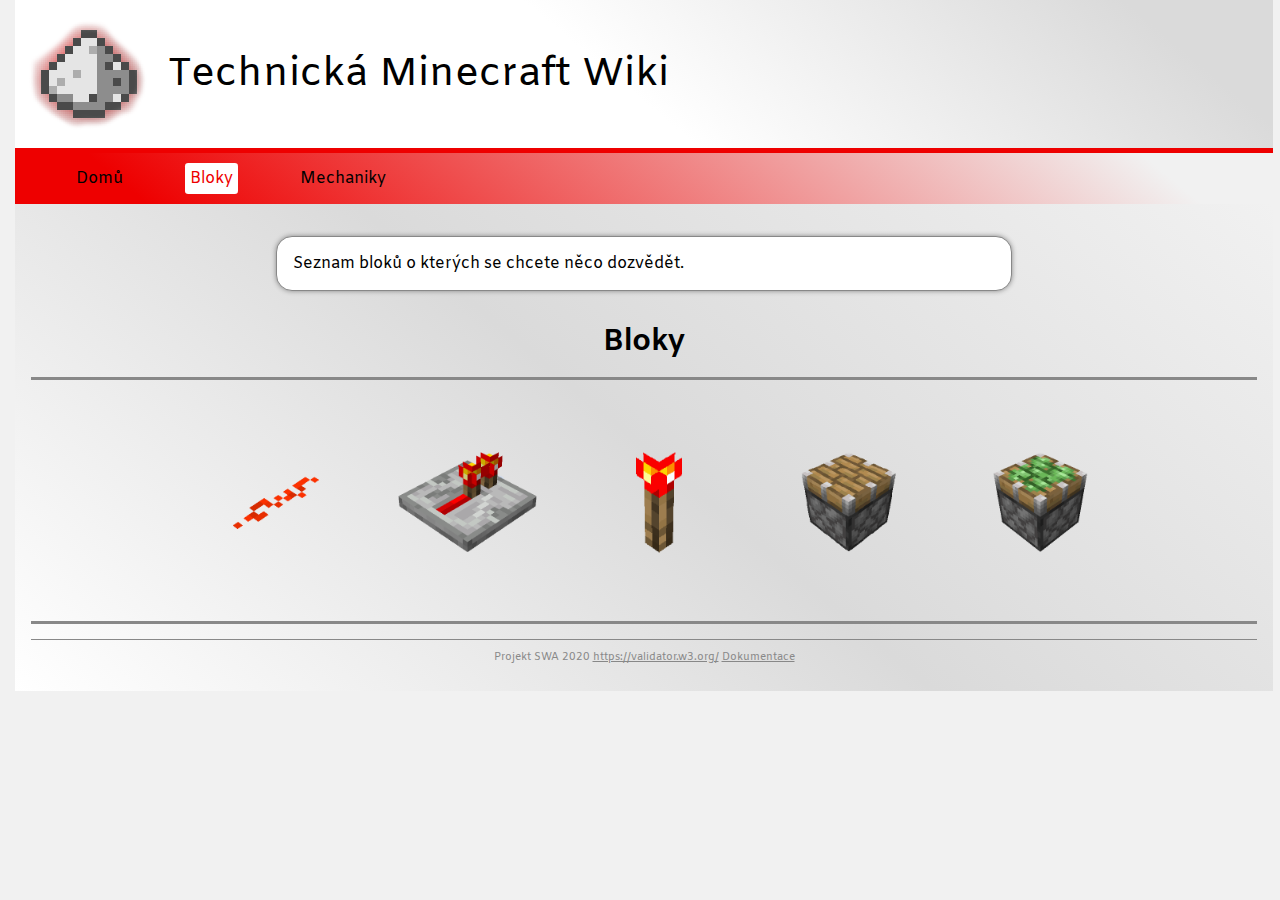
==== bloky.html @ 5311fae8 "upload checkpoint #1 of the site" ====
<!DOCTYPE html>
<html lang="cs">
  <head>
    <meta charset="utf-8">
    <title>Bloky - Technický Minecraft</title>
    <link rel='stylesheet' href='style.css'>
    <link rel="icon" href="assets/logo.png" type="image/png">
    <link href='https://fonts.googleapis.com/css?family=Amiko' rel='stylesheet'>
    <meta name="viewport" content="width=device-width, initial-scale=1">
    <meta name="author" content="Tobiáš Brichta IT2A SWA">
    <meta name="keywords" content="Minecraft">
    <meta name="description" content="Česko-anglický minecraft web pro technické hráče vytvořený jako školní projekt">
  </head>
  <body>
    <header>
      <div class="header">
        <div class="sitename">
          <img src="assets/logo.png" alt="logo" id="logo">
          <h1 id="title">Technická Minecraft Wiki</h1>
        </div>
        <nav>
          <ul id="navbar">
            <li><a href="index.html">Domů</a></li>
            <li><a href="bloky.html" style="color: #e00;" id="selected">Bloky</a></li>
            <li><a href="mechaniky.html">Mechaniky</a></li>
          </ul>
        </nav>
      </div>
    </header>

    <div id="body">
      <p id="about">
        Seznam bloků o kterých se chcete něco dozvědět.
      </p>
      <div class="blocks">
        <h2>Bloky<h2>
        <div id="block-grid">
          <div class="block"><a href="blocks/redstone-dust.html"><img src="assets/blocks/redstone-dust.png" alt="redstone dust"></a></div>
          <div class="block"><a href="blocks/redstone-repeater.html"><img src="assets/blocks/redstone-repeater.png" alt="redstone repeater"></a></div>
          <div class="block"><a href="blocks/redstone-torch.html"><img src="assets/blocks/redstone-torch.png" alt="redstone torch"></a></div>
          <div class="block"><a href="blocks/piston.html"><img src="assets/blocks/piston.png" alt="piston"></a></div>
          <div class="block"><a href="blocks/sticky-piston.html"><img src="assets/blocks/sticky-piston.png" alt="sticky piston"></a></div>
        </div>
      </div>
      <footer>
        <div id="footer">
          <p>Projekt SWA 2020 <a href="https://validator.w3.org/">https://validator.w3.org/</a> <a href="dokumentace.pdf">Dokumentace</a></p>
        </div>
      </footer>
    </div>
  </body>   
</html>
---- style.css ----
* {
  
  margin: 0;
  font-family: Amiko;
  box-sizing: border-box;
}

header {
  margin:0;
  padding:0;
  height:0;
}

body {
  background-color:#f1f1f1;
  border-left: 1.2vw solid #e00;
  border-right: 0.6vw solid #888;
  background-color:#f1f1f1;
}

.header {
  float:left;
  background: rgb(255,255,255);
  background: linear-gradient(40deg, rgba(255,255,255,1) 50%, rgba(218,218,218,1) 90%);
  text-align: left;
  width: 100%;
  
}
.header:after {
  content: "";
  display: table;
  clear: both;
}

#logo {
  vertical-align: middle;
  padding: 10px;
}

#title {
  font-size: 40px;
  font-weight: normal;
  display:inline-block;
  vertical-align: middle;
}

#navbar {
  float: left;
  padding-top: 10px;
  padding-bottom: 10px;
  position: sticky; 
  width: 100%; 
  background: rgb(241,241,241);
  background: linear-gradient(220deg, rgba(241,241,241,1) 10%, rgba(238,0,0,1) 90%);
  border-top: 5px solid #e00;
  margin: 0;
}
.navbar:after {
  content: "";
  display: table;
  clear: both;
}
ul li {
  display:inline-block;
  margin-left:1em;
  margin-right:2em;
  padding:5px;
}

ul li a {
  text-decoration: none;
  color: #000;
}

ul li a:hover {
  transition:500ms;
  background-color: #fff;
  border-radius: 0.2em;
  padding:5px;
}

#selected {
  background-color: #fff;
  border-radius: 0.2em;
  padding:5px;
}

#body {
  float:left;
  width:100%;
  height:100%;
  padding: 1em;
  display: block;
  background: linear-gradient(40deg, rgba(255,255,255,1) 0%, rgba(218,218,218,1) 50%, rgba(241,241,241,1) 100%);
  overflow: auto;
}
#body:after {
  content: "";
  display: table;
  clear: both;
}

#about {
  display: block;
  background-color: #fff;
  border: 1px solid #888;
  border-radius: 1em;
  box-shadow :0 0 5px #888;
  margin-top: 1em;
  margin-left: auto;
  margin-right: auto;
  margin-bottom: 1em;
  height:20%;
  padding:1em;
  width:60%;  
}
#column-main {
  float:left;
  width:100%;
}
.column {
  float: left;
  padding: 10px;
}
.column:after {
  content: "";
  display: table;
  clear: both;
}
.row {
  height:100%; 
}

.row:after {
  content: "";
  display: table;
  clear: both;
}
.column.left {
  width: 20%; 
}

.column.right {
  width: 20%; 
  float: right;
}

.column.middle {
  width: 60%;
}

/* Clear floats after the columns */
.row:after {
  content: "";
  display: table;
  clear: both;
}

.column-content {
  background-color: #fff;
  border: 1px solid #888;
  border-top-right-radius: 0.5em;
  border-bottom-left-radius: 0.5em;
  padding:1em;
}
.column-content:after {
  content: "";
  display: table;
  clear: both;
}
#videos {
  margin:0;
}

h2 {
  float: left;
  padding: 0.5em;
  margin-bottom: 0.5em;
  text-align: center;
  font-size: 30px;
  font-weight: bold;
  width:100%;

  border-bottom: 3px solid #888;
}
h2:after {
  content: "";
  display: table;
  clear: both;
}

h3 {
  padding: 0.5em;
  margin-bottom: 0.5em;
  text-align: center;
  font-size: 26px;
  font-weight: bold;
  width:25%;

  border-bottom: 5px solid #e00;
}
h4{
  background: #e00;
  background: linear-gradient(110deg, rgba(255,255,255,1) 0%, rgba(218,218,218,1) 50%, rgba(238,0,0,1) 100%);
  padding: 5px;
  border: 3px solid #888;
  margin-bottom: 0.5em;
}
.h3-mechaniky {
  border-bottom: 5px solid #000;
}
.enhance-text {
  font-weight: bold;
  font-size:1.1em;
}
.video-column {
  display: inline-grid;
  width:29vw;
  margin-right:1vw;
  margin-left:1vw;
}

.video-wrapper {
  position:relative;
  background-color: #000;
  width: 29vw;
  margin-top:2vw;
  border: 0.5em solid #e00;
  border-radius: 0.5em;
  box-shadow :0 0 0.5em #888;
}

.video {/*zdroj kódu -*/
  position: relative;
  padding-bottom:56.25%;
  display:block;
  width: 100%;
}

.video iframe {
  position:absolute;
  width:100%; 
  height:100%;
  border: 0;
}

.blocks {
  text-align: center;

}
#block-grid {
  display: inline-block;
  margin-left: 1em;
}

.block {
  display: inline-block;
  margin: 0.5em;
}
.block a {
  display:inline-block;
  position: relative;
  width: 12vw;
}

.block a img {
  position:relative;
  padding:0.25em;
  width:12vw;
  height:12vw;
  background-color:rgba(0,0,0,0);
  border-radius:1em;
  box-shadow: 0 0 0.2em 0.2em rgba(0,0,0,0);
}
.block a img:hover {
  transition:0.25s;
  position:relative;
  background-color:#fff;
  box-shadow: 0px 0px 1vw 1vw #fff;
  z-index: 2;
}
#nav-leftcol {
  display: block;
  padding-left: 0;
}
/* Style the footer */
#footer {
  clear:left;
  background-color: rgba(0,0,0,0);
  padding: 1em;
  text-align: center;
  font-size: 66%;
  color: #888;
  border-top: 1px solid #888;
}

#footer a {
  text-decoration: underline;
  color:#888;
}


/* Responsive layout */
@media (max-width: 600px) {
  .column.left {
    width: 50%;
  }

  .column.right {
    width: 50%;
    float: left;
    order: -1;
  }
  .column.middle {
    width:100%;
  }
  .video-wrapper {
    width:100%;
    margin:1em;
  }
  .about {
    width:90%;
  }
  .header {
    text-align: center;
  }
  #logo {
    display: none;
  }
  #title {
    padding-top:10px;
    padding-bottom:10px;
  }
  .video-column {
    width: 90%;
    display: grid;
  }
  .block a {
    width: 26vw;
  }
  .block a img {
    width: 26vw;
    height: 26vw;
  }
  h3 {
    width:50%;
  }
}
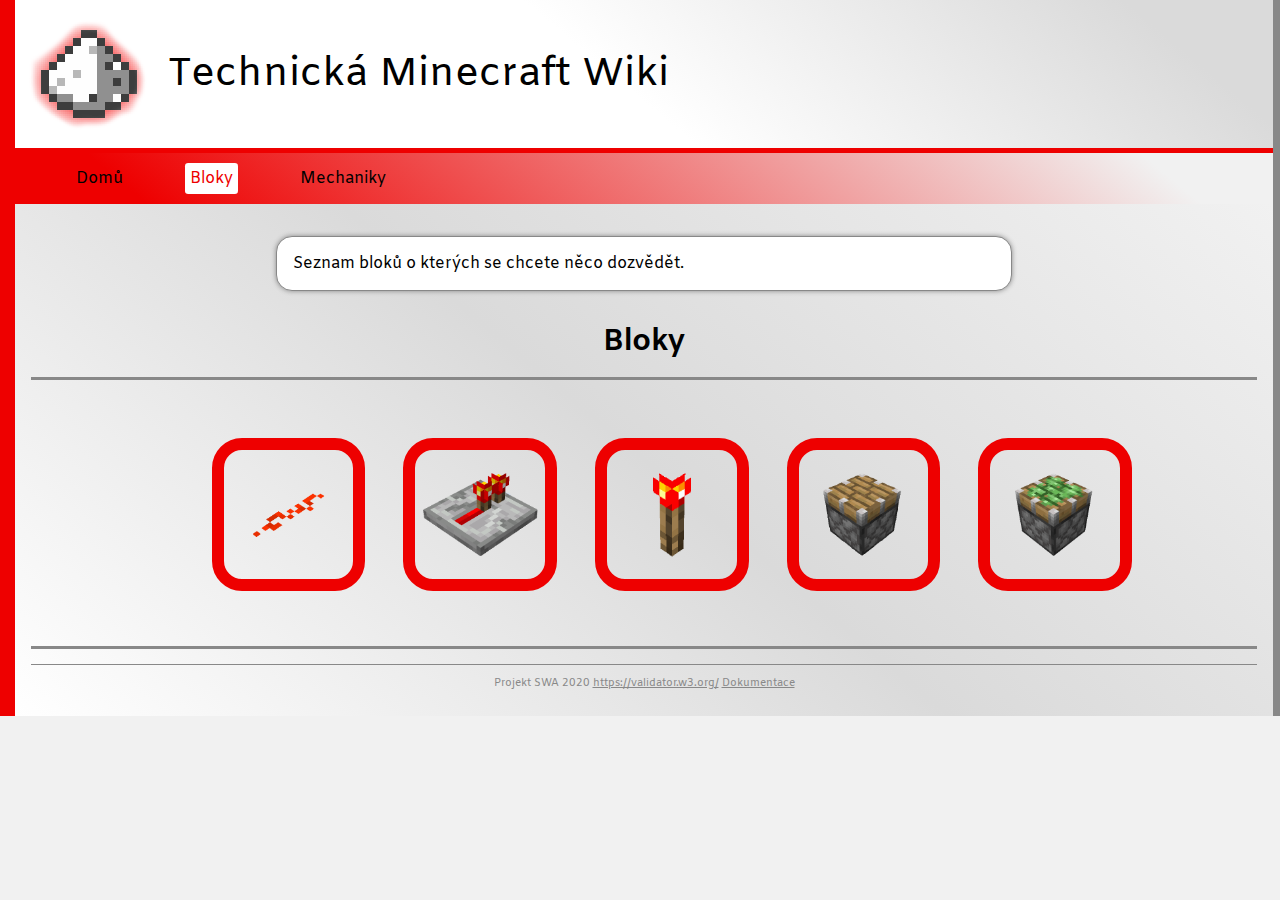
==== commit a1f71f16: "checkpoint 1.5" ====
--- a/bloky.html
+++ b/bloky.html
@@ -35,11 +35,11 @@
       <div class="blocks">
         <h2>Bloky<h2>
         <div id="block-grid">
-          <div class="block"><a href="blocks/redstone-dust.html"><img src="assets/blocks/redstone-dust.png" alt="redstone dust"></a></div>
-          <div class="block"><a href="blocks/redstone-repeater.html"><img src="assets/blocks/redstone-repeater.png" alt="redstone repeater"></a></div>
-          <div class="block"><a href="blocks/redstone-torch.html"><img src="assets/blocks/redstone-torch.png" alt="redstone torch"></a></div>
-          <div class="block"><a href="blocks/piston.html"><img src="assets/blocks/piston.png" alt="piston"></a></div>
-          <div class="block"><a href="blocks/sticky-piston.html"><img src="assets/blocks/sticky-piston.png" alt="sticky piston"></a></div>
+          <div class="block"><a href="blocks/redstone-dust.html"><img class=media-wrapper src="assets/blocks/redstone-dust.png" alt="redstone dust"></a></div>
+          <div class="block"><a href="blocks/redstone-repeater.html"><img class=media-wrapper src="assets/blocks/redstone-repeater.png" alt="redstone repeater"></a></div>
+          <div class="block"><a href="blocks/redstone-torch.html"><img class=media-wrapper src="assets/blocks/redstone-torch.png" alt="redstone torch"></a></div>
+          <div class="block"><a href="blocks/piston.html"><img class=media-wrapper src="assets/blocks/piston.png" alt="piston"></a></div>
+          <div class="block"><a href="blocks/sticky-piston.html"><img class=media-wrapper src="assets/blocks/sticky-piston.png" alt="sticky piston"></a></div>
         </div>
       </div>
       <footer>
--- a/style.css
+++ b/style.css
@@ -6,6 +6,7 @@
   box-sizing: border-box;
 }
 
+
 header {
   margin:0;
   padding:0;
@@ -17,6 +18,11 @@
   border-left: 1.2vw solid #e00;
   border-right: 0.6vw solid #888;
   background-color:#f1f1f1;
+}
+body:after{
+  clear:both;
+  display: table;
+  content: "";
 }
 
 .header {
@@ -95,6 +101,7 @@
   background: linear-gradient(40deg, rgba(255,255,255,1) 0%, rgba(218,218,218,1) 50%, rgba(241,241,241,1) 100%);
   overflow: auto;
 }
+
 #body:after {
   content: "";
   display: table;
@@ -115,61 +122,92 @@
   padding:1em;
   width:60%;  
 }
+
+.media{
+  margin: 3em;
+  display: inline-block;
+  text-align: center;
+}
+
+.media-links{
+  display: inline-block;
+  color: #e00;
+  text-decoration: none;
+  font-size: 20px;
+  vertical-align: middle;
+  font-color: #e00;
+  margin-left: 1em;
+  margin-right: 1em;
+}
+.media-links:hover{
+  text-decoration: underline;
+}
+.media-links:visited { 
+  color: #888; 
+}
+.media-links p{
+  font-color: #000;
+  margin-bottom: 0.5em;
+}
 #column-main {
   float:left;
   width:100%;
 }
-.column {
-  float: left;
-  padding: 10px;
-}
-.column:after {
-  content: "";
-  display: table;
-  clear: both;
-}
+
+.h3-index{
+  position: relative;
+  margin: auto;
+}
+
 .row {
-  height:100%; 
-}
-
-.row:after {
-  content: "";
-  display: table;
-  clear: both;
-}
-.column.left {
-  width: 20%; 
-}
-
-.column.right {
-  width: 20%; 
-  float: right;
-}
-
-.column.middle {
-  width: 60%;
-}
-
-/* Clear floats after the columns */
-.row:after {
-  content: "";
-  display: table;
-  clear: both;
-}
-
-.column-content {
+  height:100%;
   background-color: #fff;
   border: 1px solid #888;
   border-top-right-radius: 0.5em;
   border-bottom-left-radius: 0.5em;
   padding:1em;
-}
-.column-content:after {
-  content: "";
-  display: table;
-  clear: both;
-}
-#videos {
+  float: left;
+  overflow:auto
+}
+.row:after {
+  clear: both;
+  display: table;
+  content: "";
+}
+
+.column {
+  float: left;
+  padding: 10px;
+}
+
+.column.left {
+  width: 60%;
+  padding-left:2em;
+}
+
+.column.right {
+  float: right;
+  width: 25%; 
+  background-color: #fff;
+  border: 1px solid #888;
+  border-top-right-radius: 0.5em;
+  border-bottom-left-radius: 0.5em;
+  padding:1em;
+}
+.column.main {
+  margin-left:2vw;
+  margin-right:2vw;
+  width: 60%;
+}
+
+.column-content {
+  background-color: #fff;
+  border: 1px solid #888;
+  border-top-right-radius: 0.5em;
+  border-bottom-left-radius: 0.5em;
+  padding:1em;
+}
+#community {
   margin:0;
 }
 
@@ -192,12 +230,11 @@
 
 h3 {
   padding: 0.5em;
-  margin-bottom: 0.5em;
+  margin-bottom: 1em;
   text-align: center;
   font-size: 26px;
   font-weight: bold;
   width:25%;
-
   border-bottom: 5px solid #e00;
 }
 h4{
@@ -215,20 +252,25 @@
   font-size:1.1em;
 }
 .video-column {
+  box-sizing: content-box;
   display: inline-grid;
-  width:29vw;
-  margin-right:1vw;
-  margin-left:1vw;
-}
-
-.video-wrapper {
-  position:relative;
+  width: 28vw;
+  margin-right: 1vw;
+  margin-left: 1vw;
+}
+
+.media-wrapper {
+  position: relative;
   background-color: #000;
-  width: 29vw;
-  margin-top:2vw;
-  border: 0.5em solid #e00;
-  border-radius: 0.5em;
+  width: 28vw;
+  margin: 1vw;
+  border: 0.4em solid #e00;
   box-shadow :0 0 0.5em #888;
+}
+.media-wrapper:hover {
+  transition: 300ms;
+  border: 0.4em solid #f55;
+  box-shadow :0 0 0.5em #fff;
 }
 
 .video {/*zdroj kódu -*/
@@ -312,10 +354,10 @@
     float: left;
     order: -1;
   }
-  .column.middle {
+  .column.main {
     width:100%;
   }
-  .video-wrapper {
+  .media-wrapper {
     width:100%;
     margin:1em;
   }
